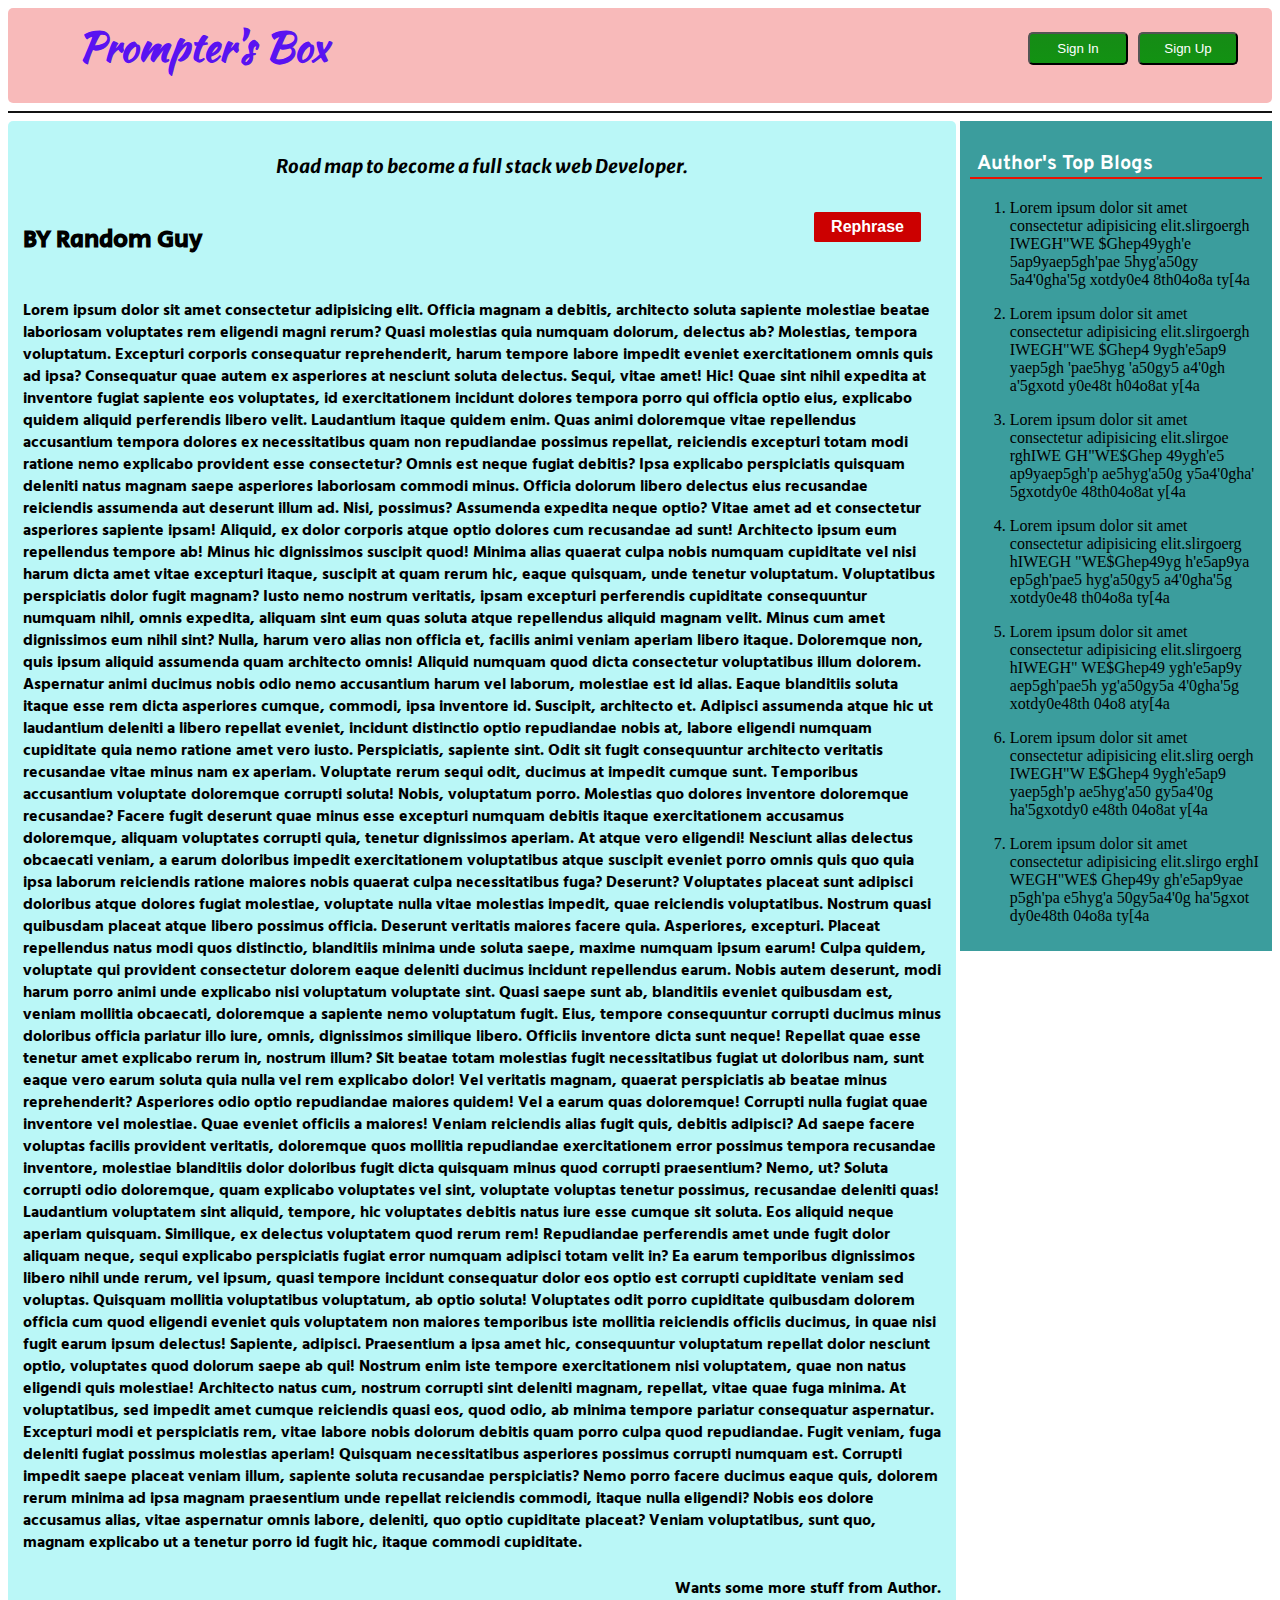
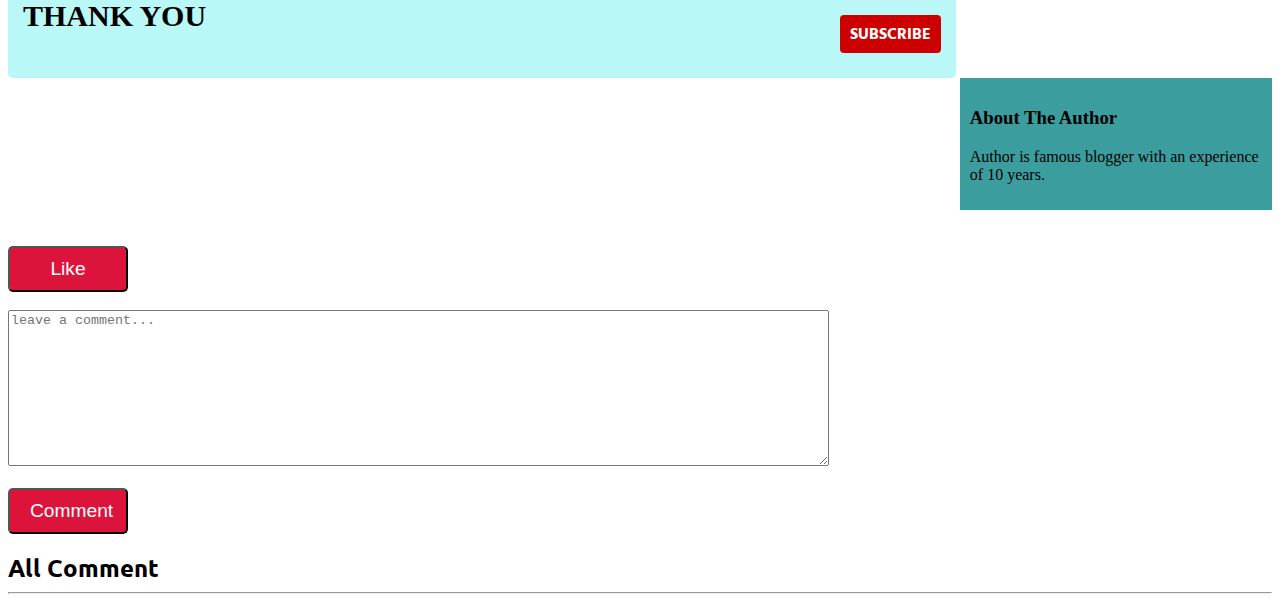
==== BlogPage.html @ 7d7e0ab9 "second view" ====
<!DOCTYPE html>
<html lang="en">

<head>
    <meta charset="uTF-8">
    <meta name="viewport" content="width=device-width initial-scale=1.0">
    <title>ki karba jaan k</title>
    <link rel="stylesheet" href="blogging.css">
    <link href="https://fonts.googleapis.com/css2?family=Kaushan+Script&display=swap" rel="stylesheet">
    <link href="https://fonts.googleapis.com/css2?family=Merriweather+Sans:wght@700&display=swap" rel="stylesheet">
    <link href="https://fonts.googleapis.com/css2?family=Secular+One&display=swap" rel="stylesheet">
    <link href="https://fonts.googleapis.com/css2?family=Hind+Madurai:wght@300&display=swap" rel="stylesheet">
    <link href="https://fonts.googleapis.com/css2?family=Merriweather+Sans:ital,wght@1,600&display=swap"
        rel="stylesheet">
    <link href="https://fonts.googleapis.com/css2?family=Overpass:ital,wght@1,300&display=swap" rel="stylesheet">
    <link href="https://fonts.googleapis.com/css2?family=Ubuntu&display=swap" rel="stylesheet">
</head>

<body>
    <!-- header adjustment -->
    <div class="navdesign">
        <!-- tile with navbar -->
        <div class="title">
            <h1>Prompter's Box</h1>
            <div class="button">
                <button>Sign In</button>
                <button>Sign Up</button>
            </div>
        </div>
        <!-- tile with navbar -->
        <div class="clearFix"></div>
    </div>
    <hr class="line">

    <!-- mainPage -->
    <div class="mainbody">
        <div class="mainpage">
            <h3><I> Road map to become a full stack web Developer.</I></h3>
            <p id="name">BY Random Guy</p>
            <p id="edit" style="float: right;">Rephrase</p>
            <div class="clearFix"></div>
            <p>Lorem ipsum dolor sit amet consectetur adipisicing elit. Officia magnam a debitis, architecto soluta
                sapiente
                molestiae beatae laboriosam voluptates rem eligendi magni rerum? Quasi molestias quia numquam dolorum,
                delectus ab?
                Molestias, tempora voluptatum. Excepturi corporis consequatur reprehenderit, harum tempore labore
                impedit
                eveniet exercitationem omnis quis ad ipsa? Consequatur quae autem ex asperiores at nesciunt soluta
                delectus.
                Sequi, vitae amet! Hic!
                Quae sint nihil expedita at inventore fugiat sapiente eos voluptates, id exercitationem incidunt dolores
                tempora porro qui officia optio eius, explicabo quidem aliquid perferendis libero velit. Laudantium
                itaque
                quidem enim.
                Quas animi doloremque vitae repellendus accusantium tempora dolores ex necessitatibus quam non
                repudiandae
                possimus repellat, reiciendis excepturi totam modi ratione nemo explicabo provident esse consectetur?
                Omnis
                est neque fugiat debitis?
                Ipsa explicabo perspiciatis quisquam deleniti natus magnam saepe asperiores laboriosam commodi minus.
                Officia dolorum libero delectus eius recusandae reiciendis assumenda aut deserunt illum ad. Nisi,
                possimus?
                Assumenda expedita neque optio?
                Vitae amet ad et consectetur asperiores sapiente ipsam! Aliquid, ex dolor corporis atque optio dolores
                cum
                recusandae ad sunt! Architecto ipsum eum repellendus tempore ab! Minus hic dignissimos suscipit quod!
                Minima alias quaerat culpa nobis numquam cupiditate vel nisi harum dicta amet vitae excepturi itaque,
                suscipit at quam rerum hic, eaque quisquam, unde tenetur voluptatum. Voluptatibus perspiciatis dolor
                fugit
                magnam?
                Iusto nemo nostrum veritatis, ipsam excepturi perferendis cupiditate consequuntur numquam nihil, omnis
                expedita, aliquam sint eum quas soluta atque repellendus aliquid magnam velit. Minus cum amet
                dignissimos
                eum nihil sint?
                Nulla, harum vero alias non officia et, facilis animi veniam aperiam libero itaque. Doloremque non, quis
                ipsum aliquid assumenda quam architecto omnis! Aliquid numquam quod dicta consectetur voluptatibus illum
                dolorem.
                Aspernatur animi ducimus nobis odio nemo accusantium harum vel laborum, molestiae est id alias. Eaque
                blanditiis soluta itaque esse rem dicta asperiores cumque, commodi, ipsa inventore id. Suscipit,
                architecto
                et.
                Adipisci assumenda atque hic ut laudantium deleniti a libero repellat eveniet, incidunt distinctio optio
                repudiandae nobis at, labore eligendi numquam cupiditate quia nemo ratione amet vero iusto.
                Perspiciatis,
                sapiente sint.
                Odit sit fugit consequuntur architecto veritatis recusandae vitae minus nam ex aperiam. Voluptate rerum
                sequi odit, ducimus at impedit cumque sunt. Temporibus accusantium voluptate doloremque corrupti soluta!
                Nobis, voluptatum porro.
                Molestias quo dolores inventore doloremque recusandae? Facere fugit deserunt quae minus esse excepturi
                numquam debitis itaque exercitationem accusamus doloremque, aliquam voluptates corrupti quia, tenetur
                dignissimos aperiam. At atque vero eligendi!
                Nesciunt alias delectus obcaecati veniam, a earum doloribus impedit exercitationem voluptatibus atque
                suscipit eveniet porro omnis quis quo quia ipsa laborum reiciendis ratione maiores nobis quaerat culpa
                necessitatibus fuga? Deserunt?
                Voluptates placeat sunt adipisci doloribus atque dolores fugiat molestiae, voluptate nulla vitae
                molestias
                impedit, quae reiciendis voluptatibus. Nostrum quasi quibusdam placeat atque libero possimus officia.
                Deserunt veritatis maiores facere quia.
                Asperiores, excepturi. Placeat repellendus natus modi quos distinctio, blanditiis minima unde soluta
                saepe,
                maxime numquam ipsum earum! Culpa quidem, voluptate qui provident consectetur dolorem eaque deleniti
                ducimus
                incidunt repellendus earum.
                Nobis autem deserunt, modi harum porro animi unde explicabo nisi voluptatum voluptate sint. Quasi saepe
                sunt
                ab, blanditiis eveniet quibusdam est, veniam mollitia obcaecati, doloremque a sapiente nemo voluptatum
                fugit.
                Eius, tempore consequuntur corrupti ducimus minus doloribus officia pariatur illo iure, omnis,
                dignissimos
                similique libero. Officiis inventore dicta sunt neque! Repellat quae esse tenetur amet explicabo rerum
                in,
                nostrum illum?
                Sit beatae totam molestias fugit necessitatibus fugiat ut doloribus nam, sunt eaque vero earum soluta
                quia
                nulla vel rem explicabo dolor! Vel veritatis magnam, quaerat perspiciatis ab beatae minus reprehenderit?
                Asperiores odio optio repudiandae maiores quidem! Vel a earum quas doloremque! Corrupti nulla fugiat
                quae
                inventore vel molestiae. Quae eveniet officiis a maiores! Veniam reiciendis alias fugit quis, debitis
                adipisci?
                Ad saepe facere voluptas facilis provident veritatis, doloremque quos mollitia repudiandae
                exercitationem
                error possimus tempora recusandae inventore, molestiae blanditiis dolor doloribus fugit dicta quisquam
                minus
                quod corrupti praesentium? Nemo, ut?
                Soluta corrupti odio doloremque, quam explicabo voluptates vel sint, voluptate voluptas tenetur
                possimus,
                recusandae deleniti quas! Laudantium voluptatem sint aliquid, tempore, hic voluptates debitis natus iure
                esse cumque sit soluta.
                Eos aliquid neque aperiam quisquam. Similique, ex delectus voluptatem quod rerum rem! Repudiandae
                perferendis amet unde fugit dolor aliquam neque, sequi explicabo perspiciatis fugiat error numquam
                adipisci
                totam velit in?
                Ea earum temporibus dignissimos libero nihil unde rerum, vel ipsum, quasi tempore incidunt consequatur
                dolor
                eos optio est corrupti cupiditate veniam sed voluptas. Quisquam mollitia voluptatibus voluptatum, ab
                optio
                soluta!
                Voluptates odit porro cupiditate quibusdam dolorem officia cum quod eligendi eveniet quis voluptatem non
                maiores temporibus iste mollitia reiciendis officiis ducimus, in quae nisi fugit earum ipsum delectus!
                Sapiente, adipisci.
                Praesentium a ipsa amet hic, consequuntur voluptatum repellat dolor nesciunt optio, voluptates quod
                dolorum
                saepe ab qui! Nostrum enim iste tempore exercitationem nisi voluptatem, quae non natus eligendi quis
                molestiae!
                Architecto natus cum, nostrum corrupti sint deleniti magnam, repellat, vitae quae fuga minima. At
                voluptatibus, sed impedit amet cumque reiciendis quasi eos, quod odio, ab minima tempore pariatur
                consequatur aspernatur.
                Excepturi modi et perspiciatis rem, vitae labore nobis dolorum debitis quam porro culpa quod
                repudiandae.
                Fugit veniam, fuga deleniti fugiat possimus molestias aperiam! Quisquam necessitatibus asperiores
                possimus
                corrupti numquam est.
                Corrupti impedit saepe placeat veniam illum, sapiente soluta recusandae perspiciatis? Nemo porro facere
                ducimus eaque quis, dolorem rerum minima ad ipsa magnam praesentium unde repellat reiciendis commodi,
                itaque
                nulla eligendi?
                Nobis eos dolore accusamus alias, vitae aspernatur omnis labore, deleniti, quo optio cupiditate placeat?
                Veniam voluptatibus, sunt quo, magnam explicabo ut a tenetur porro id fugit hic, itaque commodi
                cupiditate.
            </p>
            <p id="Greetings">THANK YOU</p>
            <div class="subscribe">
                <p>Wants some more stuff from Author.</p>
                <p id="event"><a href="">SUBSCRIBE</a></p>
            </div>
            <div class="clearFix"></div>
        </div>
        <div class="sidebar">
            <h3>Author's Top Blogs</h3>
            <ol>
                <li>
                    <p>Lorem ipsum dolor sit amet consectetur adipisicing
                elit.slirgoergh IWEGH"WE $Ghep49ygh'e 5ap9yaep5gh'pae 5hyg'a50gy 5a4'0gha'5g xotdy0e4 8th04o8a ty[4a</p>
                </li>
                <li>
                    <p>Lorem ipsum dolor sit amet consectetur adipisicing
                elit.slirgoergh IWEGH"WE $Ghep4 9ygh'e5ap9 yaep5gh 'pae5hyg 'a50gy5 a4'0gh a'5gxotd y0e48t h04o8at y[4a</p>
                </li>
                <li>
                    <p>Lorem ipsum dolor sit amet consectetur adipisicing
                        elit.slirgoe rghIWE GH"WE$Ghep 49ygh'e5 ap9yaep5gh'p ae5hyg'a50g y5a4'0gha' 5gxotdy0e 48th04o8at y[4a</p>
                </li>
                <li>
                    <p>Lorem ipsum dolor sit amet consectetur adipisicing
                        elit.slirgoerg hIWEGH "WE$Ghep49yg h'e5ap9ya ep5gh'pae5 hyg'a50gy5 a4'0gha'5g xotdy0e48 th04o8a ty[4a</p>
                </li>
                <li>
                    <p>Lorem ipsum dolor sit amet consectetur adipisicing
                        elit.slirgoerg hIWEGH" WE$Ghep49 ygh'e5ap9y aep5gh'pae5h yg'a50gy5a 4'0gha'5g xotdy0e48th 04o8 aty[4a</p>
                </li>
                <li>
                    <p>Lorem ipsum dolor sit amet consectetur adipisicing
                        elit.slirg oergh IWEGH"W E$Ghep4 9ygh'e5ap9 yaep5gh'p ae5hyg'a50 gy5a4'0g ha'5gxotdy0 e48th 04o8at y[4a</p>
                </li>
                <li>
                    <p>Lorem ipsum dolor sit amet consectetur adipisicing
                        elit.slirgo erghI WEGH"WE$ Ghep49y gh'e5ap9yae p5gh'pa e5hyg'a 50gy5a4'0g ha'5gxot dy0e48th 04o8a ty[4a</p>
                </li>
            </ol>
        </div>
        <div class="clearFix"></div>
        <div class="about">
            <h3>About The Author</h3>
            <p>Author is famous blogger with an experience of 10 years.</p>
        </div>
        <div class="clearFix"></div>
    </div><br><br>
   
<!-- extra things -->
<div class="values">
    <button>Like</button><br><br>
        <textarea name="comment" id="comment" cols="100" rows="10" placeholder="leave a comment..."></textarea><br><br>
        <button>Comment</button>
</div><br>
<div class="allcomment">
    <h2>All Comment</h2>
    <hr>
</div>



</body>

</html>
---- blogging.css ----
* {
     box-sizing: border-box;
 }

 .body {
     background-image: url('fishing-5552310_1920.jpg');
     background-size: cover;
     background-repeat: no-repeat;
 }

 .header {
     margin: 0px;
 }

 .header h1 {
     margin-top: 10px;
     margin-left: 70px;
     float: left;
     font-family: 'Kaushan Script', cursive;
     color: rgb(236, 80, 18);
     font-size: 40px;
 }

 .button {
     float: right;
     margin: 1.5rem;
     width: 220px;
 }

 .button button {
     padding: 7px;
     width: 100px;
     margin-right: 6px;
     background: linear-gradient(rgb(22, 139, 22), rgb(18, 146, 18));
     border-radius: 5px;
     color: white;

     cursor: pointer;
 }

 .clearFix {
     clear: both;
 }

 .button button:hover {
     box-shadow: 2px 2px 10px black;
     background: blueviolet;
     transition: all .3s ease-in-out;
 }

 .line {
     border: 0.5px rgb(19, 19, 19) solid;
     width: 100%;
 }

 .main {
     float: left;
     margin-left: 470px;
     margin-top: 250px;
 }

 .main button {
     padding: 10px 20px;
     width: 120px;
     margin-right: 6px;
     background: linear-gradient(90deg, rgb(37, 128, 233), rgb(165, 30, 199));
     border-radius: 5px;
     color: white;
     cursor: pointer;
 }

 .main button:hover {
     box-shadow: 2px 2px 10px black;
     background: linear-gradient(90deg, rgb(184, 6, 115), rgb(184, 6, 115));
     transition: all .2s ease-in-out;
 }

 /* sign in , sign up model */

 .signInModel {
     display: flex;
     flex-direction: column;
     flex-wrap: wrap;
     max-width: 27%;
     margin: auto;
     background: #ffffff;
     border-radius: 20px;
     padding: 20px;
     box-shadow: 2px 2px 10px grey;
     font-family: 'Merriweather Sans', sans-serif;
 }

 .signInModel h1 {
     font-family: Verdana, Geneva, Tahoma, sans-serif;
     text-align: center;
 }

 #sub {
     width: 100%;
     background-image: linear-gradient(to right, rgb(241, 86, 241), rgb(176, 69, 238));
     color: white;
     padding: 14px 20px;
     margin: 8px 0;
     border: none;
     border-radius: 20px;
     cursor: pointer;
 }

 input[type=text],
 [type=password] {

     width: 100%;
     padding: 12px 20px;
     margin: 8px 0;
     border-radius: 15px;
     border: none;
     border-radius: 10px;
     box-sizing: border-box;
     box-shadow: 0 6px 12px 0 rgba(0, 0, 0, 0.19);
 }

 .forget {
     float: right;
 }

 .text {
     text-align: left;
     font-size: small;
 }

 a {
     text-decoration: none;
 }

 #font {
     color: rgba(128, 128, 128, 0.685);
     text-align: center;
 }

 .logo {
     display: flex;
     align-items: center;
     justify-content: space-evenly;
     flex-shrink: 4px;
 }

 a:hover {
     text-decoration: underline;
 }

 img {
     border-radius: 22px;
     box-shadow: 2px 2px 5px;
 }

 #signuptag {
     text-align: center;
 }

 #sub:hover {
     background-image: linear-gradient(to right, rgb(112, 241, 86), rgb(69, 238, 92));
     color: black;
 }


 .signupModel {
     display: flex;
     flex-direction: column;
     flex-wrap: wrap;
     max-width: 27%;
     margin: auto;
     background: #ffffff;
     border-radius: 20px;
     padding: 20px;
     box-shadow: 2px 2px 10px grey;
     font-family: 'Merriweather Sans', sans-serif;
 }

 .signupModel h1 {
     font-family: Verdana, Geneva, Tahoma, sans-serif;
     text-align: center;
 }

 #signintag {
     text-align: center;
 }

 /* readBlog_page */
 

 #read {
     font-weight: bolder;
     cursor: pointer;
 }

 #search {
     font-size: medium;
     float: right;
 }

 .container {
     float: right;
     margin-right: 20px;
 }

 .main_container {
     padding: 5px;
     max-width: 100%;
     border: black solid;
     display: flex;
     justify-content: space-evenly;
     /* height: 700px; */
     /* align-items: flex-start; */
 }

 .flexbox {

     background-color: rgb(241, 247, 168);
     width: 30%;
     padding: 10px;
     border: 1px black solid;
     margin-left: 10px;
 }

 .flexbox p {
     color: #ffffff;
     background-color: teal;
     padding: 10px;
     font-family: sans-serif;
 }

 input[type="search"] {
     margin-right: 5px;
 }

 .flexbox h2 {
     text-align: center;
 }

 /* mainpage */

 .mainbody{
     
 }

.navdesign{
    background-color: rgba(247, 177, 177, 0.877);
    margin: 0px;
    padding: 0px;
    border-radius: 5px;
}
 

 .mainpage h3{                         /* Topic of the blog */
    text-align: center;
    font-family: 'Merriweather Sans', sans-serif;
 }
#name{                                 /* Author's Name */
    float: left;
    font-family: 'Secular One', sans-serif;
    font-size: 25px;
}
.mainpage{                             /* design of mainpage */
    width: 75%;
    background-color: rgba(173, 245, 245, 0.849);
    padding: 15px;
    border-radius: 5px;
    float: left;
}
#edit{
    margin-right: 20px;
    background-color: #c00;
    padding: 6px 17px;
    cursor: pointer;
    border-radius: 2px;
    font-family: sans-serif;
    color: #ffffff;
}
.mainpage p{                              /* design of main para. */
    font-weight: bolder;
    font-family: 'Hind Madurai', sans-serif;
}
#Greetings{                              /* design of Salutation */
    font-size: 30px;
    font-family: cursive;
    float: left;
}
.title h1{
    margin-top: 10px;
     margin-left: 70px;
     float: left;
     font-family: 'Kaushan Script', cursive;
     color: rgba(79, 8, 245, 0.959);
     font-size: 40px;    
}
.subscribe{
    float: right;
}
#event{
    background-color:#c00;
    width: fit-content;
    padding: 8px 10px;
    float: right;
    margin: 8px 0px;
    border-radius: 4px;
    
}
#event a{
    color: #ffffff;
    font-weight: bolder;
}
.subscribe p{
    margin: 8px 0px;
    font-weight: bolder;
}

/* Side bar */

.sidebar{
    float: right;
    background-color: rgba(0, 128, 128, 0.767);
    height: auto;
    width:24.7%;
    padding: 10px;
    
}
.sidebar h3{
    font-family: 'Overpass', sans-serif;
    text-align: left;
    color: #ffffff;
    font-size: 20px;
    border-bottom: 2px rgb(233, 18, 3) solid;
    padding-left: 7px;
}
.about{
    float: right;
    background-color: rgba(0, 128, 128, 0.767);
    height: auto;
    width:24.7%;
    padding: 10px;
    
}

/* extra things */
.values button{
    padding: 10px 20px;
     width: 120px;
     margin-right: 6px;
     background: crimson;
     border-radius: 5px;
     color: white;
     cursor: pointer;
     font-size: larger;
}
.values button:hover{
    background: rgb(2, 175, 39);
    transition: all .2s ease-in-out;
}
.allcomment h2{
    padding: 0px;
    margin: 0px;
    font-family: 'Ubuntu', sans-serif;
}
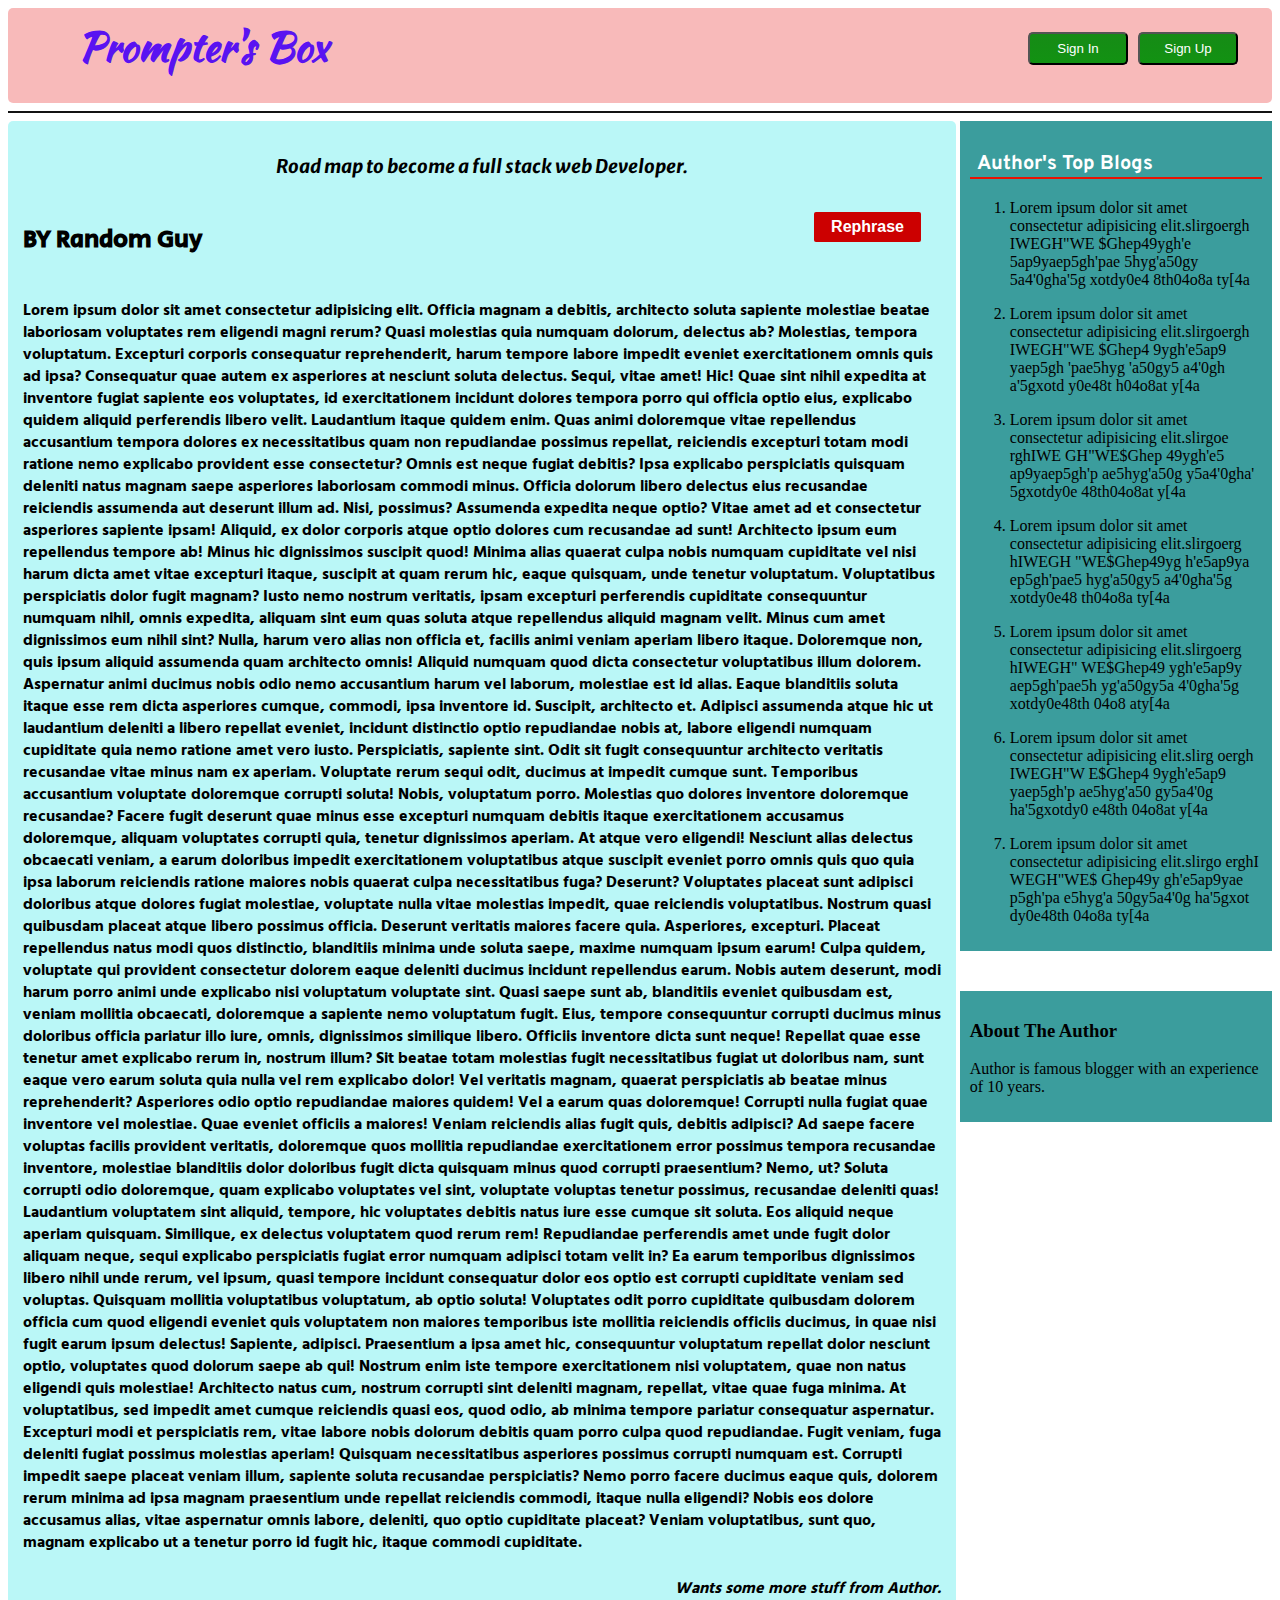
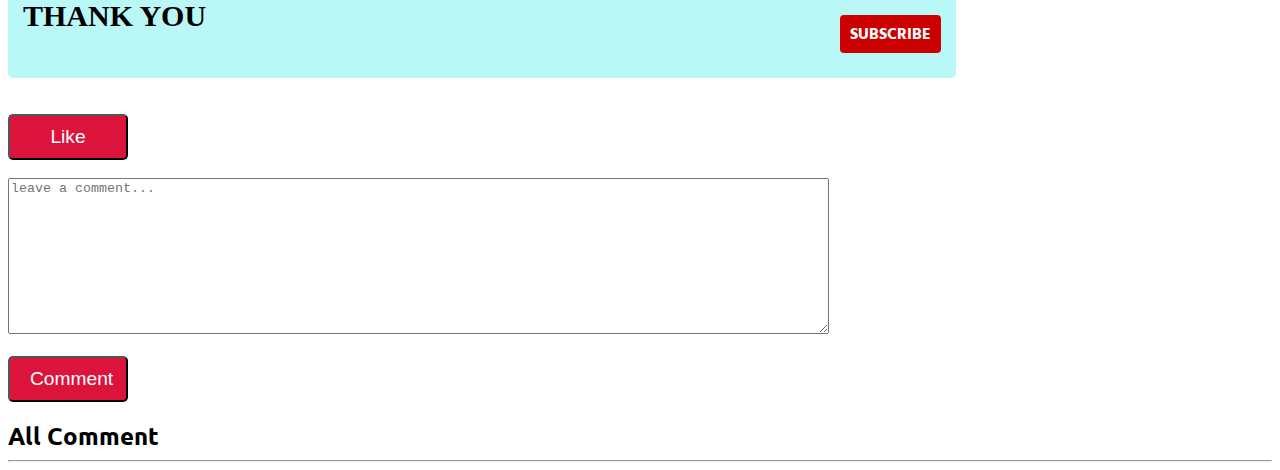
==== commit c5deade2: "second" ====
--- a/BlogPage.html
+++ b/BlogPage.html
@@ -160,7 +160,7 @@
             </p>
             <p id="Greetings">THANK YOU</p>
             <div class="subscribe">
-                <p>Wants some more stuff from Author.</p>
+                <p style="font-weight:60px;font-style: italic;">Wants some more stuff from Author.</p>
                 <p id="event"><a href="">SUBSCRIBE</a></p>
             </div>
             <div class="clearFix"></div>
@@ -198,7 +198,7 @@
                 </li>
             </ol>
         </div>
-        <div class="clearFix"></div>
+   
         <div class="about">
             <h3>About The Author</h3>
             <p>Author is famous blogger with an experience of 10 years.</p>
--- a/blogging.css
+++ b/blogging.css
@@ -200,15 +200,19 @@
 
  .container {
      float: right;
-     margin-right: 20px;
+  
+     margin:10px;
  }
 
  .main_container {
-     padding: 5px;
+    /*  padding: 5px;
      max-width: 100%;
-     border: black solid;
-     display: flex;
-     justify-content: space-evenly;
+     border: black solid; */
+    border-style: dashed;
+    
+    display: flex;
+  flex-flow: row wrap;
+
      /* height: 700px; */
      /* align-items: flex-start; */
  }
@@ -219,7 +223,7 @@
      width: 30%;
      padding: 10px;
      border: 1px black solid;
-     margin-left: 10px;
+     margin:10px;
  }
 
  .flexbox p {
@@ -338,6 +342,7 @@
     height: auto;
     width:24.7%;
     padding: 10px;
+    margin-top:40px;
     
 }
 
